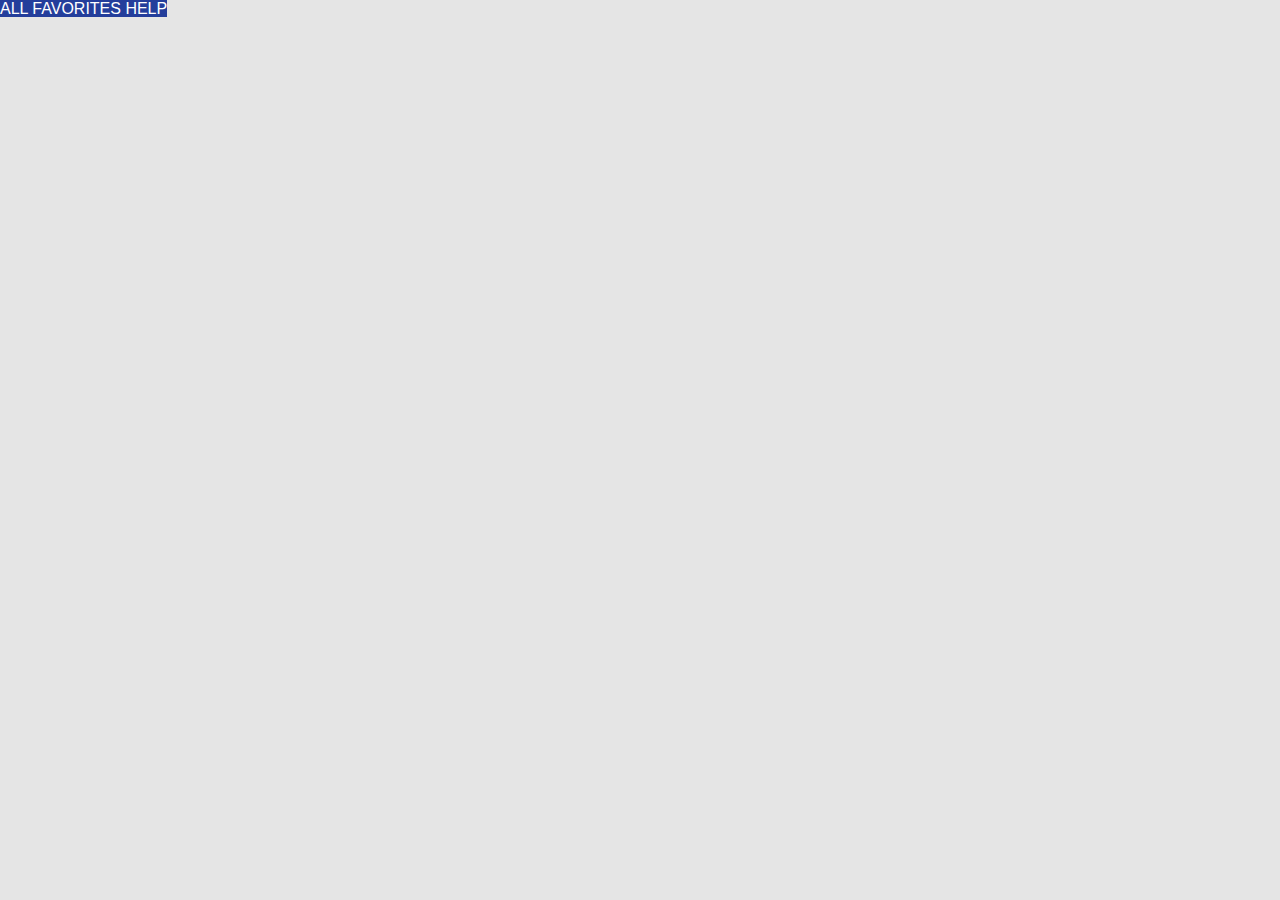
==== static/polimer/starter/index.html @ 7d6e8a94 "Add basic polimer changes for testing purposes, not including the whole of polimer just yet" ====
<!doctype html>
<html>

<head>

  <title>unquote</title>

  <meta name="viewport"
  content="width=device-width, minimum-scale=1.0, initial-scale=1.0, user-scalable=yes">

  <script src="../components/webcomponentsjs/webcomponents.js">
  </script>

  <link rel="import" href="../components/font-roboto/roboto.html">
  <link rel="import"
        href="../components/core-header-panel/core-header-panel.html">
  <link rel="import"
        href="../components/core-toolbar/core-toolbar.html">
  <link rel="import"
        href="../components/paper-tabs/paper-tabs.html">

  <style>
  html,body {
    height: 100%;
    margin: 0;
    background-color: #E5E5E5;
    font-family: 'RobotoDraft', sans-serif;
  }
  .container {
    width: 80%;
    margin: 50px auto;
  }
  @media (min-width: 481px) {
    #tabs {
      width: 200px;
    }
    .container {
      width: 400px;
    }
  }

  core-header-panel {
    height: 100%;
    overflow: auto;
    -webkit-overflow-scrolling: touch;
  }
  core-toolbar {
    background: #243e9b;
    color: white;
  }
  #tabs {
    width: 100%;
    margin: 0;
    -webkit-user-select: none;
    -moz-user-select: none;
    -ms-user-select: none;
    user-select: none;
    text-transform: uppercase;
}
  </style>

</head>

<body unresolved>

<core-header-panel>

  <core-toolbar>
    <paper-tabs id="tabs" selected="all" self-end>
    <paper-tab name="all">All</paper-tab>
    <paper-tab name="favorites">Favorites</paper-tab>
    <paper-tab name="help">Help</paper-tab>
  </paper-tabs>
  </core-toolbar>

  <!-- main page content will go here -->

</core-header-panel>
<script>
  var tabs = document.querySelector('paper-tabs');

  tabs.addEventListener('core-select', function() {
    console.log("Selected: " + tabs.selected);
  });
</script>


</body>

</html>
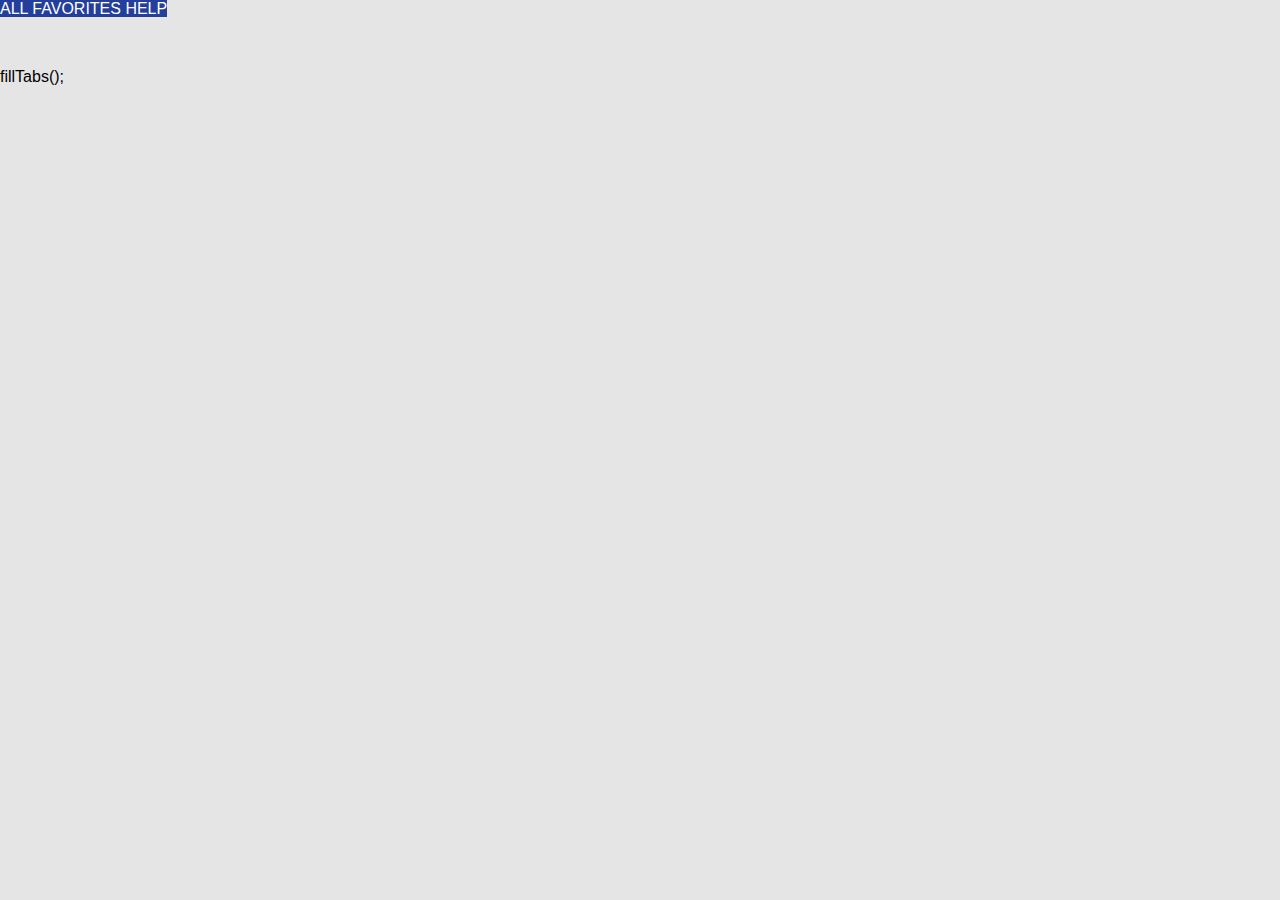
==== commit 2cf6d5ff: "Started playing with my own polymer component, but things don't work as expected" ====
--- a/static/polimer/starter/index.html
+++ b/static/polimer/starter/index.html
@@ -18,6 +18,8 @@
         href="../components/core-toolbar/core-toolbar.html">
   <link rel="import"
         href="../components/paper-tabs/paper-tabs.html">
+  <link rel="import" href="post-list.html">
+  <link rel="import" href="../sports_components/kinda-button.html">
 
   <style>
   html,body {
@@ -56,7 +58,7 @@
     -ms-user-select: none;
     user-select: none;
     text-transform: uppercase;
-}
+  }
   </style>
 
 </head>
@@ -66,25 +68,34 @@
 <core-header-panel>
 
   <core-toolbar>
-    <paper-tabs id="tabs" selected="all" self-end>
-    <paper-tab name="all">All</paper-tab>
-    <paper-tab name="favorites">Favorites</paper-tab>
-    <paper-tab name="help">Help</paper-tab>
-  </paper-tabs>
+    <event-tabs id="tabs" selected="help" self-end>
+      <paper-tab name="all">All</paper-tab>
+      <paper-tab name="favorites">Favorites</paper-tab>
+      <paper-tab name="help">Help</paper-tab>
+    </event-tabs>
   </core-toolbar>
 
-  <!-- main page content will go here -->
+
+  <div class="container" layout vertical center>
+    <post-list show="all"></post-list>
+  </div>
+
 
 </core-header-panel>
+
 <script>
-  var tabs = document.querySelector('paper-tabs');
+  var tabs = document.querySelector('event-tabs');
+  var list = document.querySelector('post-list');
+  var node = document.createElement("P");
+  node.text = "YO!!!";
+  tabs.appendChild(node);
 
   tabs.addEventListener('core-select', function() {
-    console.log("Selected: " + tabs.selected);
+    list.show = tabs.selected;
   });
 </script>
 
-
+fillTabs();
 </body>
 
 </html>
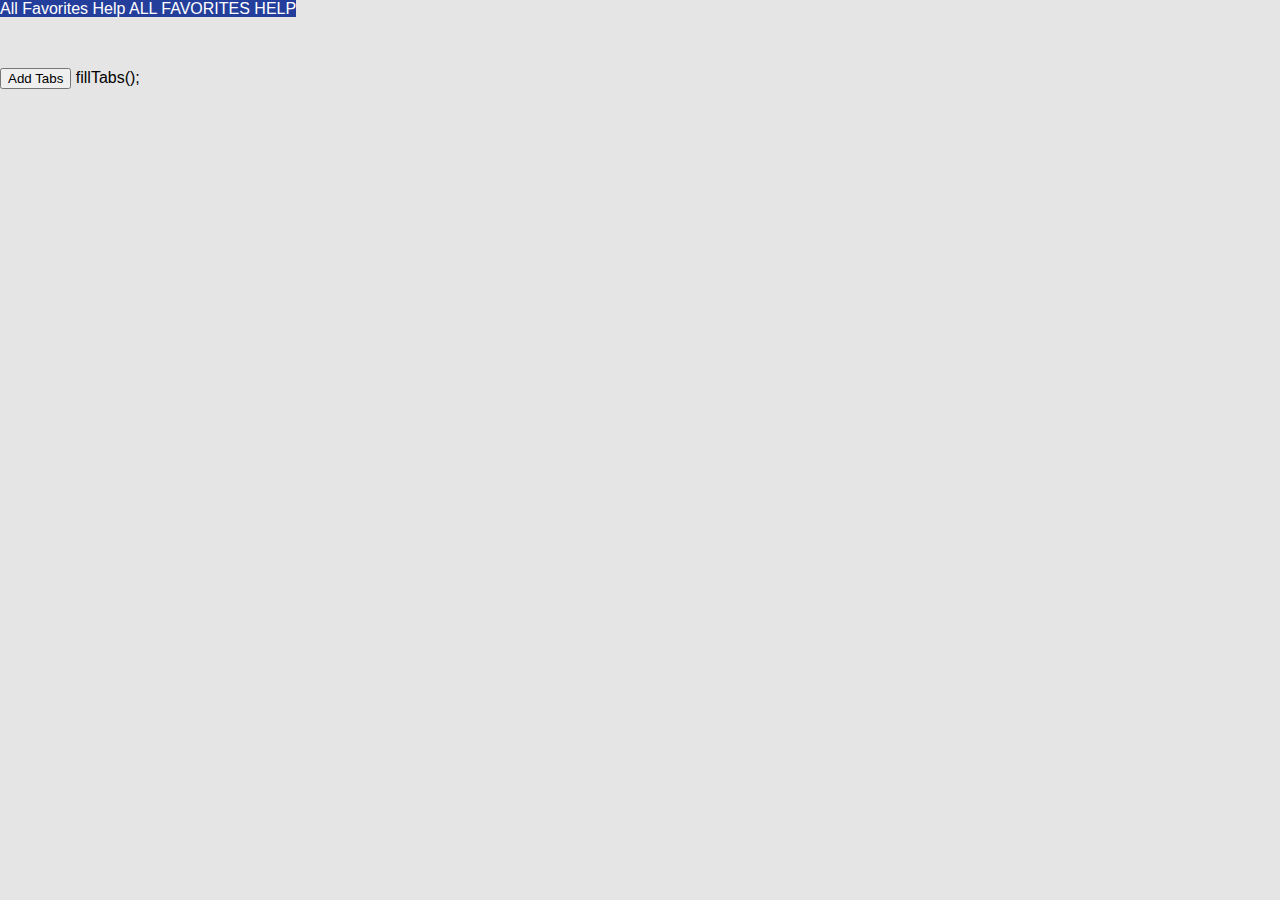
==== commit 37c21dea: "MAnaged to add tabs by adding a button" ====
--- a/static/polimer/starter/index.html
+++ b/static/polimer/starter/index.html
@@ -68,6 +68,14 @@
 <core-header-panel>
 
   <core-toolbar>
+    <event-selector id="select" self-end>
+      <paper-tab name="all">All</paper-tab>
+      <paper-tab name="favorites">Favorites</paper-tab>
+      <paper-tab name="help">Help</paper-tab>   
+    </event-selector>
+  </core-toolbar>
+
+  <core-toolbar>
     <event-tabs id="tabs" selected="help" self-end>
       <paper-tab name="all">All</paper-tab>
       <paper-tab name="favorites">Favorites</paper-tab>
@@ -79,7 +87,7 @@
   <div class="container" layout vertical center>
     <post-list show="all"></post-list>
   </div>
-
+  <input type=button id="but" value="Add Tabs"/> 
 
 </core-header-panel>
 
@@ -93,6 +101,16 @@
   tabs.addEventListener('core-select', function() {
     list.show = tabs.selected;
   });
+  var but = document.getElementById("but");
+  but.addEventListener('click', function() {
+    // var sel = document.getElementById("select");
+    var sel = document.getElementById("tabs");
+    var node = document.createElement("paper-tab");
+    var text = document.createTextNode("wow");
+    node.appendChild(text);
+    sel.appendChild(node);
+  });
+
 </script>
 
 fillTabs();
